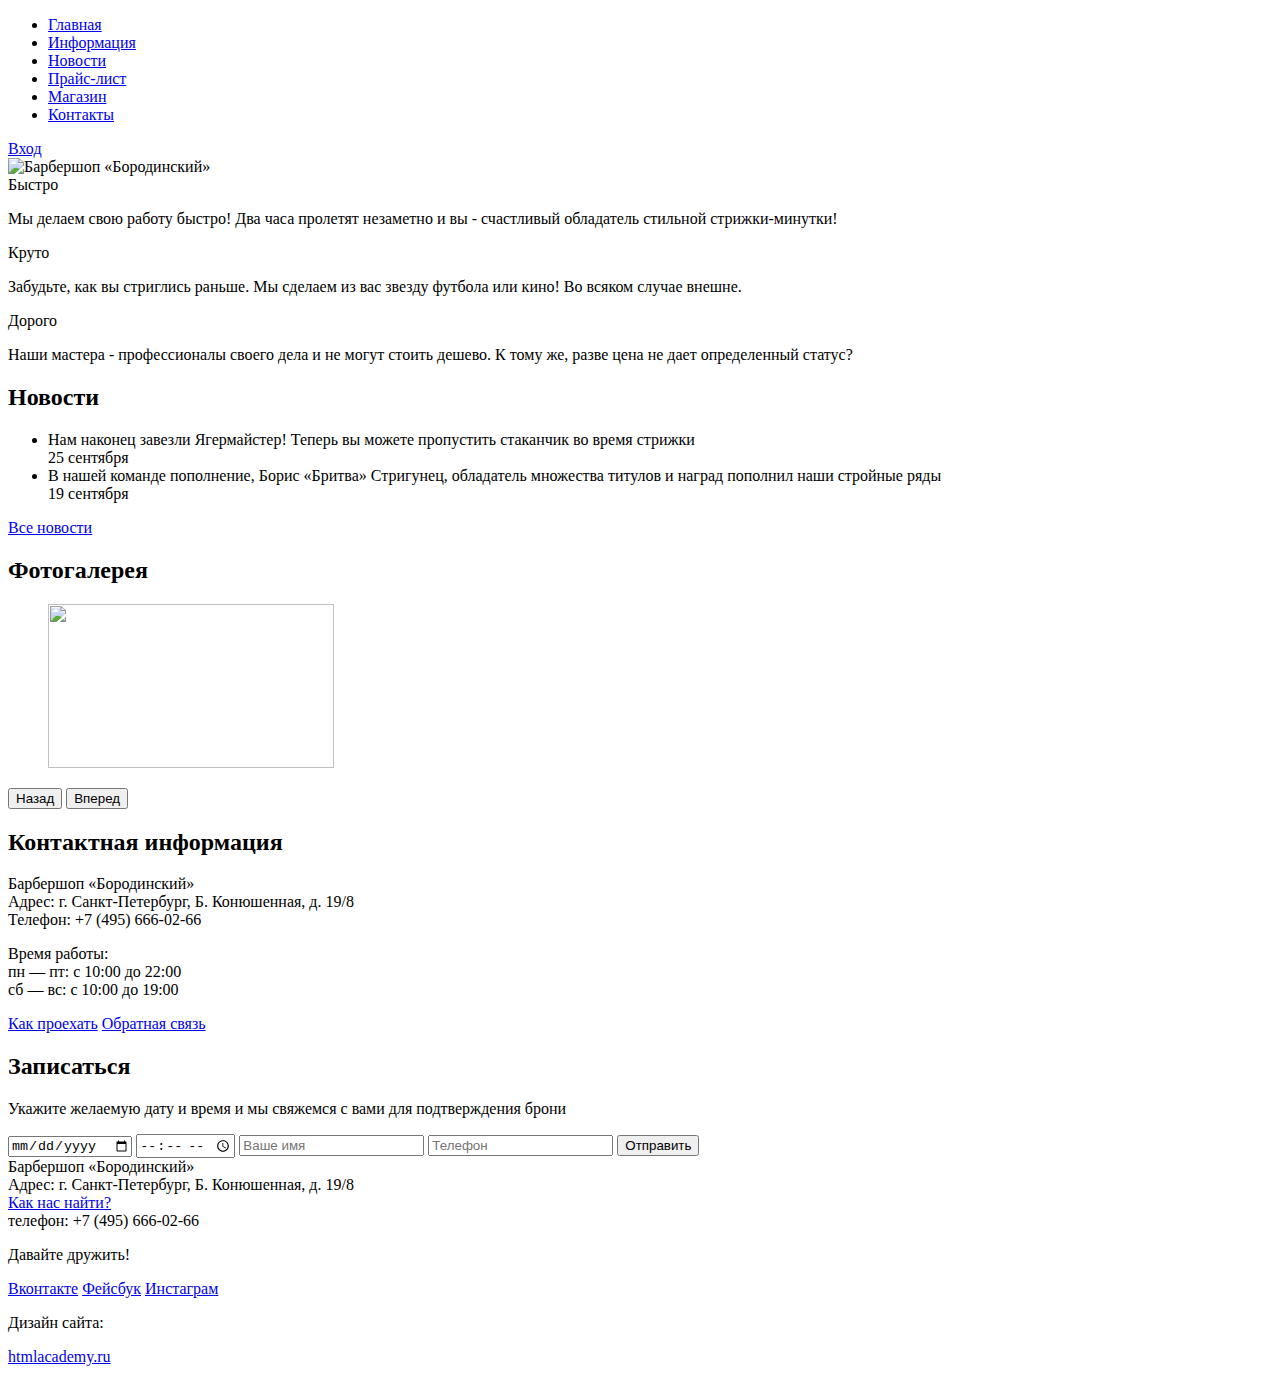
==== index.html @ dcaca977 "mains" ====
<!DOCTYPE html>
<html>
  <head>
    <meta charset="utf-8">
    <title>Барбершоп «Бородинский»</title>
    <link href="css/style.css" rel="stylesheet">
  </head>
  <body>
    <header class="main-header">
      <div class="container clearfix">
        <nav class="main-navigation">
          <ul>
            <li>
              <a href="index.html">Главная</a>
            </li>
            <li>
              <a href="#">Информация</a>
            </li>
            <li>
              <a href="#">Новости</a>
            </li>
            <li>
              <a href="price.html">Прайс-лист</a>
            </li>
            <li class="active">
              <a href="catalog.html">Магазин</a>
            </li>
            <li>
              <a href="#">Контакты</a>
            </li>
          </ul>
        </nav>
        <div class="user-block">
          <a href="#" class="login">Вход</a>
        </div>
      </div>
    </header>

    <div class="container">
      <div class="logo">
        <img src="img/logo.png" width="368" height="204" alt="Барбершоп «Бородинский»">
      </div>
      <section class="features-row clearfix">
        <div class="features-item">
          <div class="features-title">Быстро</div>
          <p>Мы делаем свою работу быстро! Два часа пролетят незаметно и вы - счастливый обладатель стильной стрижки-минутки!</p>
        </div>
        <div class="features-item">
          <div class="features-title">Круто</div>
          <p>Забудьте, как вы стриглись раньше. Мы сделаем из вас звезду футбола или кино! Во всяком случае внешне.</p>
        </div>
        <div class="features-item">
          <div class="features-title">Дорого</div>
          <p>Наши мастера - профессионалы своего дела и не могут стоить дешево. К тому же, разве цена не дает определенный статус?</p>
        </div>
      </section>
      <div class="index-content clearfix">
        <section class="content-column-left">
          <h2 class="content-column-title">Новости</h2>
          <ul class="news-preview">
            <li>
              Нам наконец завезли Ягермайстер! Теперь вы можете пропустить стаканчик во время стрижки<br>
              <time datetime="2013-09-25">25 сентября</time>
            </li>
            <li>
              В нашей команде пополнение, Борис «Бритва» Стригунец, обладатель множества титулов и наград пополнил наши стройные ряды<br>
              <time datetime="2013-09-19">19 сентября</time>
            </li>
          </ul>
          <a href="#" class="btn">Все новости</a>
        </section>
        <section class="content-column-right">
          <h2 class="content-column-title">Фотогалерея</h2>
          <div class="gallery">
            <figure class="gallery-content">
              <img src="img/news1.png" width="286" height="164" alt="">
            </figure>
            <button class="btn gallery-prev">Назад</button>
            <button class="btn gallery-next">Вперед</button>
          </div>
        </section>
      </div>
      <div class="index-content clearfix">
        <section class="content-column-left">
          <div class="main-contacts">
            <h2 class="content-column-title">Контактная информация</h2>
            <p>
              Барбершоп «Бородинский»<br>
              Адрес: г. Санкт-Петербург, Б. Конюшенная, д. 19/8<br>
              Телефон: +7 (495) 666-02-66
            </p>
            <p>
              Время работы:<br>
              пн — пт: с 10:00 до 22:00<br>
              сб — вс: с 10:00 до 19:00
            </p>
            <a href="#" class="btn">Как проехать</a>
            <a href="#" class="btn">Обратная связь</a>
          </div>
        </section>
        <section class="content-column-right">
          <div class="appointment-form">
            <h2 class="content-column-title">Записаться</h2>
            <p>Укажите желаемую дату и время и мы свяжемся с вами для подтверждения брони</p>
            <form action="/echo" method="post">
              <input type="date" name="date" value="" placeholder="Дата">
              <input type="time" name="time" value="" placeholder="Время">
              <input type="text" name="name" value="" placeholder="Ваше имя">
              <input type="tel" name="phone" value="" placeholder="Телефон">
              <button type="submit" class="btn">Отправить</button>
            </form>
          </div>
        </section>
      </div>
    </div>

    <footer class="main-footer">
      <div class="container clearfix">
        <section class="footer-contacts">
          Барбершоп «Бородинский»<br>
          Адрес: г. Санкт-Петербург, Б. Конюшенная, д. 19/8<br>
          <a href="#">Как нас найти?</a><br>
          телефон: +7 (495) 666-02-66
        </section>
        <section class="footer-social">
          <p>Давайте дружить!</p>
          <a href="#" class="social-btn social-btn-vk">Вконтакте</a>
          <a href="#" class="social-btn social-btn-fb">Фейсбук</a>
          <a href="#" class="social-btn social-btn-inst">Инстаграм</a>
        </section>
        <section class="footer-copyright">
          <p>Дизайн сайта:</p>
          <a href="#" class="btn">htmlacademy.ru</a>
        </section>
      </div>
    </footer>
  </body>
</html>
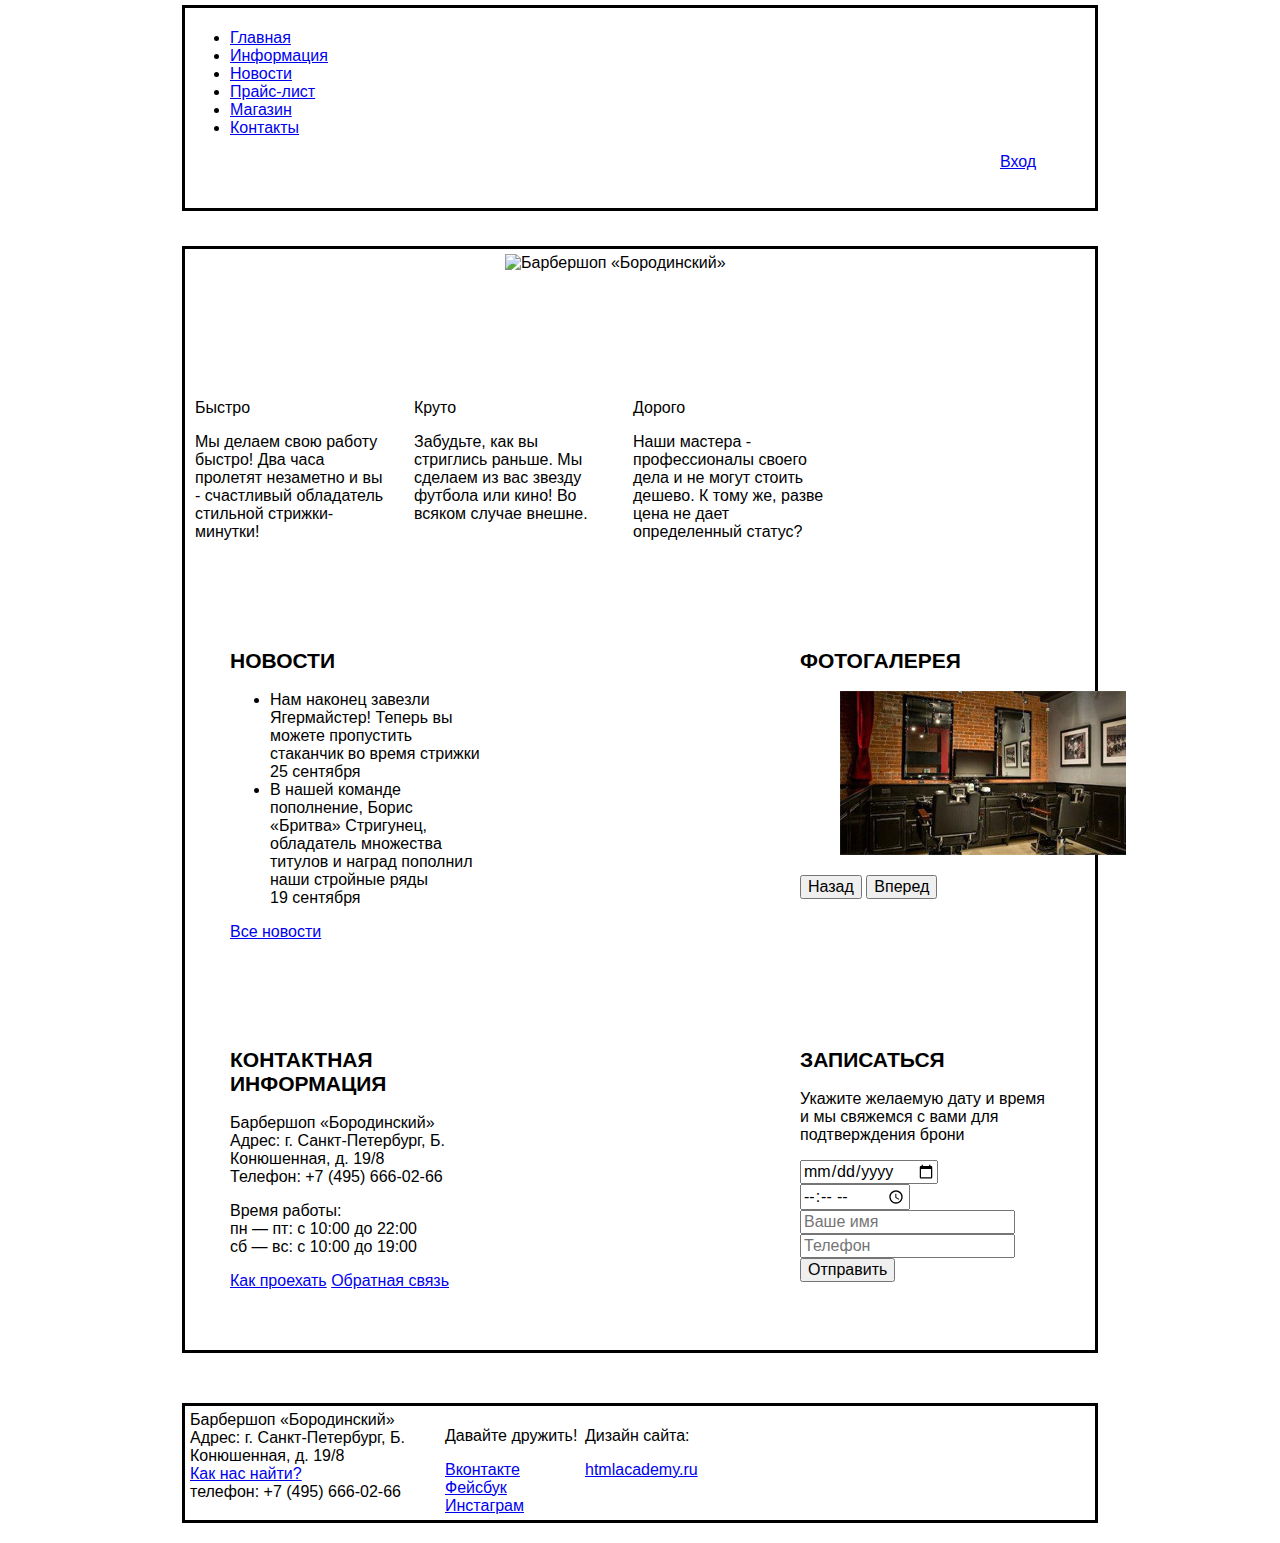
==== commit 946af70d: "update" ====
--- a/index.html
+++ b/index.html
@@ -4,6 +4,7 @@
     <meta charset="utf-8">
     <title>Барбершоп «Бородинский»</title>
     <link href="css/style.css" rel="stylesheet">
+    <link href="css/normalize.css" rel="stylesheet">
   </head>
   <body>
     <header class="main-header">
@@ -36,9 +37,9 @@
       </div>
     </header>
 
-    <div class="container">
+    <div class="container main-container">
       <div class="logo">
-        <img src="img/logo.png" width="368" height="204" alt="Барбершоп «Бородинский»">
+        <img src="img/logo.png" alt="Барбершоп «Бородинский»">
       </div>
       <section class="features-row clearfix">
         <div class="features-item">
@@ -54,6 +55,7 @@
           <p>Наши мастера - профессионалы своего дела и не могут стоить дешево. К тому же, разве цена не дает определенный статус?</p>
         </div>
       </section>
+      
       <div class="index-content clearfix">
         <section class="content-column-left">
           <h2 class="content-column-title">Новости</h2>
@@ -73,7 +75,7 @@
           <h2 class="content-column-title">Фотогалерея</h2>
           <div class="gallery">
             <figure class="gallery-content">
-              <img src="img/news1.png" width="286" height="164" alt="">
+              <img src="img/news.jpg" alt="">
             </figure>
             <button class="btn gallery-prev">Назад</button>
             <button class="btn gallery-next">Вперед</button>
--- a/css/style.css
+++ b/css/style.css
@@ -0,0 +1,142 @@
+body {
+  min-width: 900px;
+  margin: 0;
+  padding: 0;
+
+  background-color: white;
+  background-image: url('img/background.jpg');
+  background-repeat: no-repeat;
+  background-position: center top;
+  background-size: 1800px auto;
+}
+
+h1 {
+  font-family: "PTSans Bold", sans-serif;
+  font-size: 30px;
+  font-weight: bold;
+  color: #000000;
+  text-transform: uppercase;
+  line-height: normal;
+}
+
+h2 {
+  font-family: "PTSans Bold", sans-serif;
+  font-size: 21px;
+  font-weight: bold;
+  color: #000000;
+  text-transform: uppercase;
+  line-height: normal;
+}
+
+.clearfix:after {
+  content: '';
+  display: table;
+  clear: both;
+}
+
+.main-header {
+  padding: 5px 0;
+}
+.container {
+  min-height: 20px;
+  padding: 5px;
+  border:solid black;
+  width: 900px;
+  margin: 0 auto;
+}
+
+.main-navigation {
+  min-height: 50px;
+  width: 520px;
+  min-height: 20px;
+}
+.user-block {
+  min-height: 50px;
+  width: 90px;
+  float: right;
+}
+.main-container {
+  margin: 30px auto;
+}
+.logo {
+  margin: 0;
+  min-height: 120px;
+  width: 270px;
+  margin: 0 auto;
+  margin-bottom: 20px;
+}
+.features-row {
+  margin-bottom: 35px;
+  padding: 5px;
+}
+.features-item {
+  min-height: 150px;
+  width: 195px;
+  margin-right: 24px;
+  float: left;
+  }
+.features-item:last-child {
+  margin-right: 0;
+}
+.index-content {
+  margin-bottom: 20px;
+  padding: 35px 40px;
+}
+.content-column-left,
+.content-column-right {
+  min-height: 230px;
+  width: 250px;
+}
+.content-column-left {
+  float: left;
+}
+
+.content-column-right {
+  float: right;
+}
+.main-footer {
+  padding: 20px 0;
+  
+}
+.footer-contacts {
+  min-height: 80px;
+  width: 220px;
+  float: left;
+  margin-right: 35px;
+}
+
+.footer-social {
+  min-height: 80px;
+  width: 140px;
+  float: left;
+}
+
+.footer-copyright {
+  min-height: 80px;
+  width: 220px;
+  float: left;
+}
+
+.item{
+    display: inline-block;
+    vertical-align: top;
+    position: relative;
+    width: 200px;
+    min-height: 50px;
+    margin-right: 20px;
+    margin-bottom: 20px;
+    padding: 5px;
+    padding-left: 55px;
+    border-radius: 4px;
+    box-shadow: 0 0 3px rgba(0, 0, 0, .2);
+}
+.price {
+  width: 200px;
+  height: 30px;
+  border:solid black}
+.price>p {
+  float:left;
+}
+.price>button {
+  float:right;
+}
